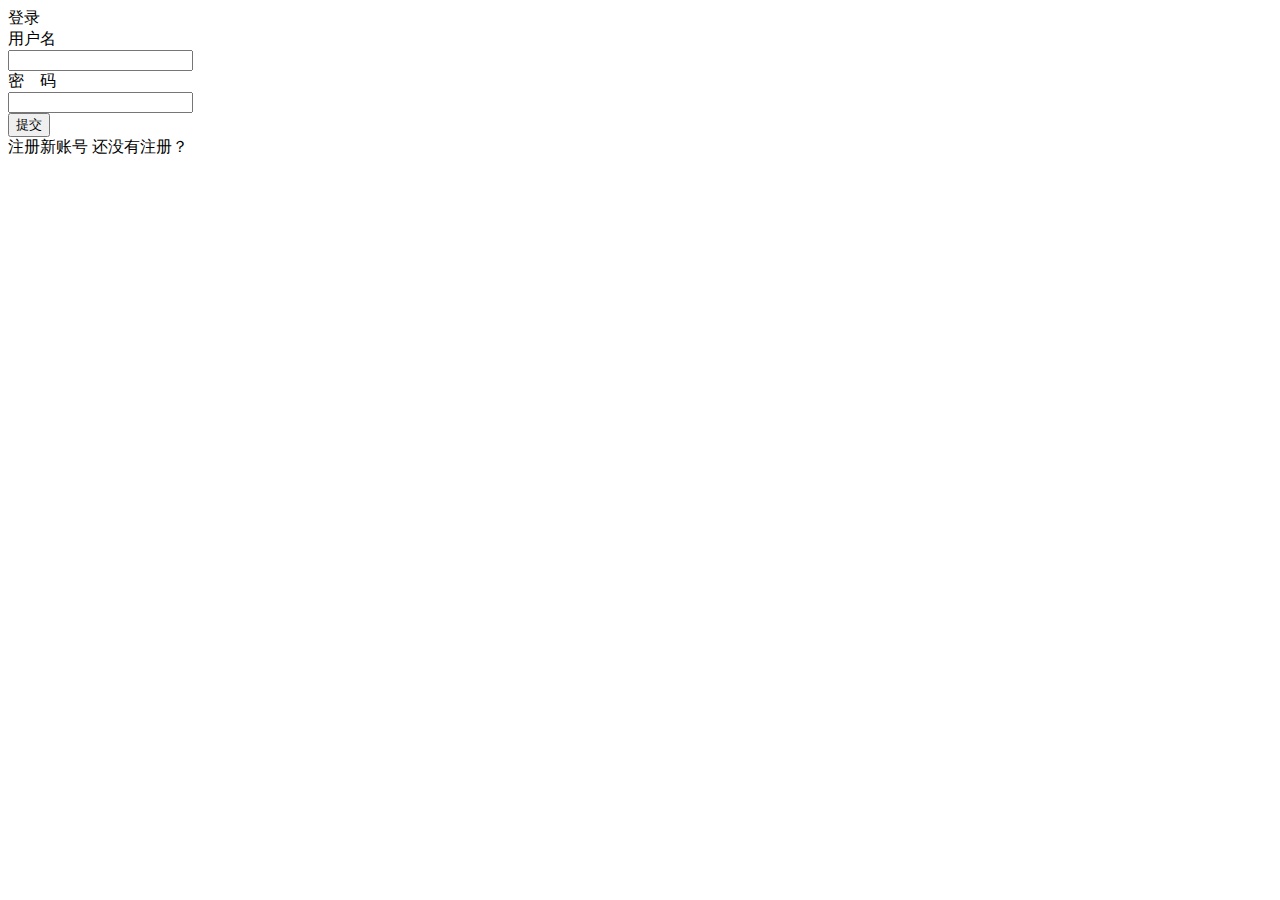
==== src/main/resources/templates/login.html @ bb7475c8 "Implement login page" ====
<!DOCTYPE html>
<html xmlns:th="http://www.thymeleaf.org">
<head th:replace="fragments :: head"></head>
<body>
    <div th:replace="fragments :: nav"></div>
    <div class="container">
        <div class="card">
            <div class="card-header text-white bg-primary">登录</div>
            <div class="card-body">
                <form th:action="@{/login}" method="post">
                    <div class="input-group">
                        <div class="input-group">
                            <div class="input-group-prepend">
                                <span class="input-group-text">用户名</span>
                            </div>
                            <input type="text" class="form-control" name="username">
                        </div>
                        <div class="input-group">
                            <div class="input-group-prepend">
                                <span class="input-group-text">密　码</span>
                            </div>
                            <input type="password" class="form-control" name="password">
                        </div>
                        <button type="submit" class="btn btn-primary">提交</button>
                    </div>
                </form>
                <a th:href="@{/register}" class="btn btn-info float-right">注册新账号</a>
                <span class="register-prompt">还没有注册？</span>
            </div>
        </div>
    </div>
    <div th:replace="fragments :: footer"></div>
</body>
</html>
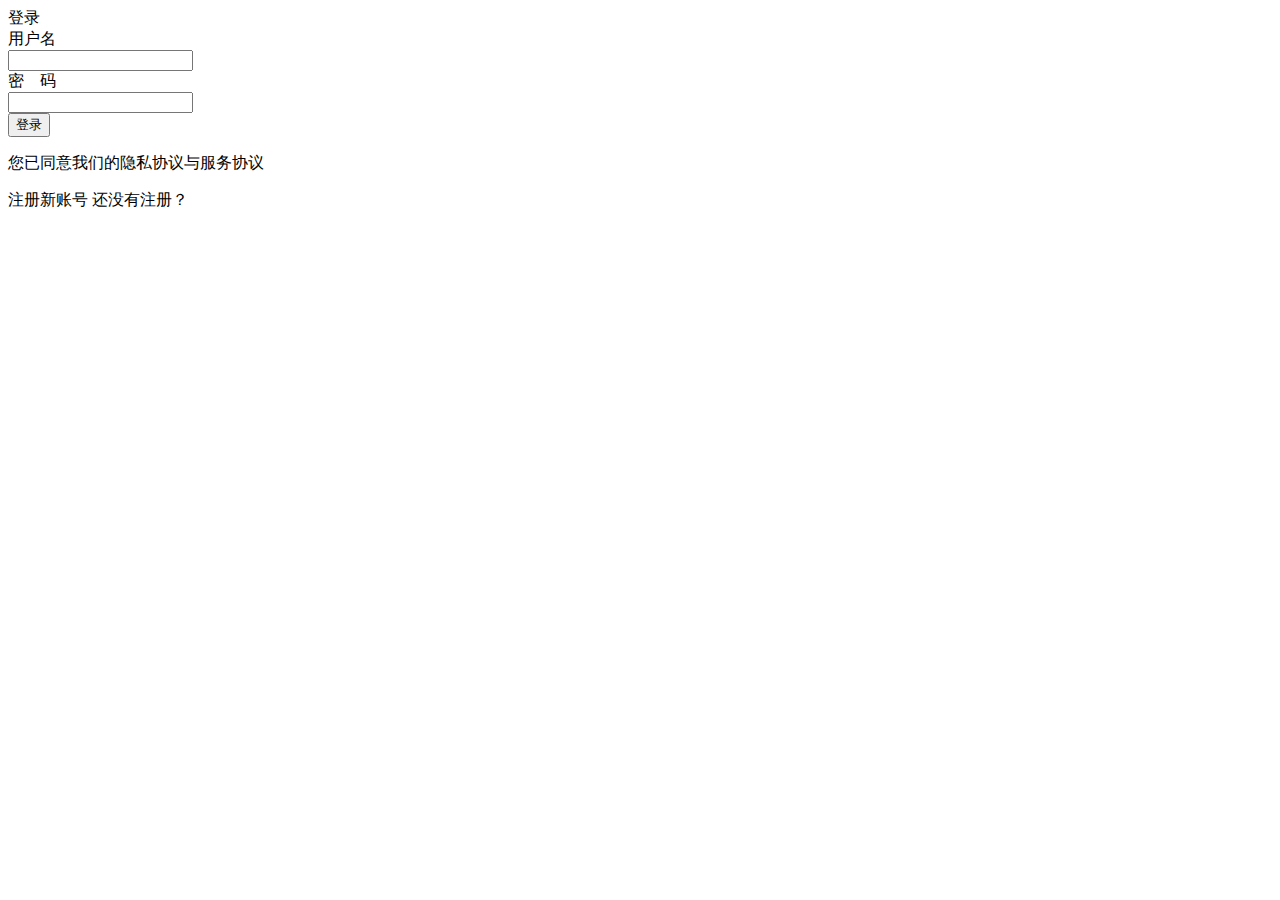
==== commit 2dfc6bdd: "add text of Privacy Policy and Terms of Use." ====
--- a/src/main/resources/templates/login.html
+++ b/src/main/resources/templates/login.html
@@ -4,7 +4,7 @@
 <body>
     <div th:replace="fragments :: nav"></div>
     <div class="container">
-        <div class="card">
+        <div class="card user-form">
             <div class="card-header text-white bg-primary">登录</div>
             <div class="card-body">
                 <form th:action="@{/login}" method="post">
@@ -13,17 +13,18 @@
                             <div class="input-group-prepend">
                                 <span class="input-group-text">用户名</span>
                             </div>
-                            <input type="text" class="form-control" name="username">
+                            <input type="text" class="form-control" name="username" required pattern="[0-9a-zA-Z_]{4,10}+">
                         </div>
                         <div class="input-group">
                             <div class="input-group-prepend">
                                 <span class="input-group-text">密　码</span>
                             </div>
-                            <input type="password" class="form-control" name="password">
+                            <input type="password" class="form-control" name="password" required pattern="[0-9a-zA-Z_]{4,20}+">
                         </div>
-                        <button type="submit" class="btn btn-primary">提交</button>
+                        <button type="submit" class="btn btn-primary btn-block">登录</button>
                     </div>
                 </form>
+                <p class="text-left">您已同意我们的隐私协议与服务协议</p>
                 <a th:href="@{/register}" class="btn btn-info float-right">注册新账号</a>
                 <span class="register-prompt">还没有注册？</span>
             </div>
